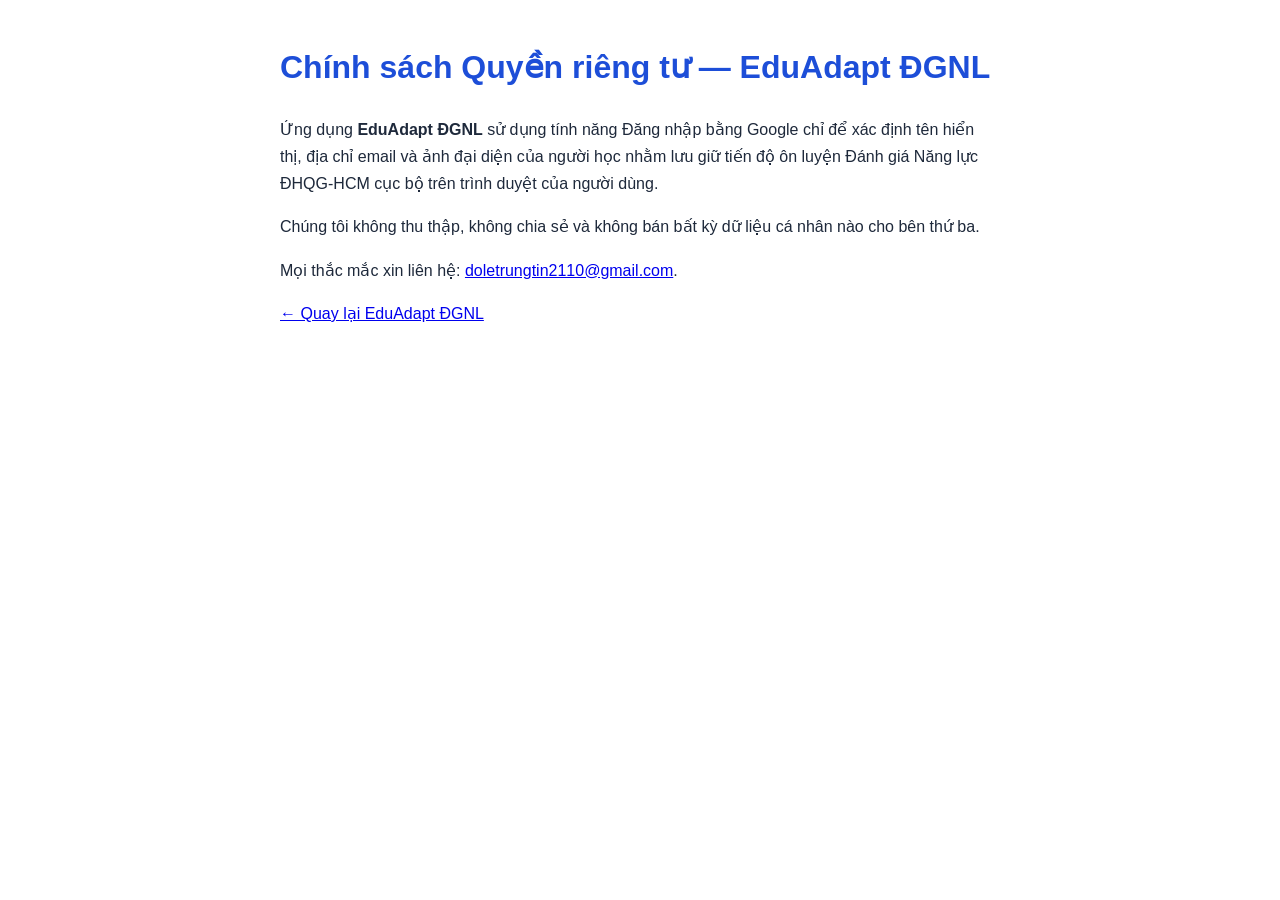
==== privacy.html @ c17a8e14 "Integrate real Google Identity Services OAuth in privacy.html" ====
<!DOCTYPE html>
<html lang="vi">
<head>
  <meta charset="UTF-8" />
  <meta name="viewport" content="width=device-width, initial-scale=1.0" />
  <title>Chính sách Quyền riêng tư — EduAdapt ĐGNL</title>
  <style>
    body { font-family: -apple-system, BlinkMacSystemFont, "Segoe UI", Roboto, sans-serif; max-width: 720px; margin: 40px auto; padding: 0 20px; line-height: 1.7; color: #1e293b; }
    h1 { color: #1d4ed8; }
  </style>
</head>
<body>
  <h1>Chính sách Quyền riêng tư — EduAdapt ĐGNL</h1>
  <p>Ứng dụng <strong>EduAdapt ĐGNL</strong> sử dụng tính năng Đăng nhập bằng Google chỉ để xác định tên hiển thị, địa chỉ email và ảnh đại diện của người học nhằm lưu giữ tiến độ ôn luyện Đánh giá Năng lực ĐHQG-HCM cục bộ trên trình duyệt của người dùng.</p>
  <p>Chúng tôi không thu thập, không chia sẻ và không bán bất kỳ dữ liệu cá nhân nào cho bên thứ ba.</p>
  <p>Mọi thắc mắc xin liên hệ: <a href="mailto:doletrungtin2110@gmail.com">doletrungtin2110@gmail.com</a>.</p>
  <p><a href="./">← Quay lại EduAdapt ĐGNL</a></p>
</body>
</html>
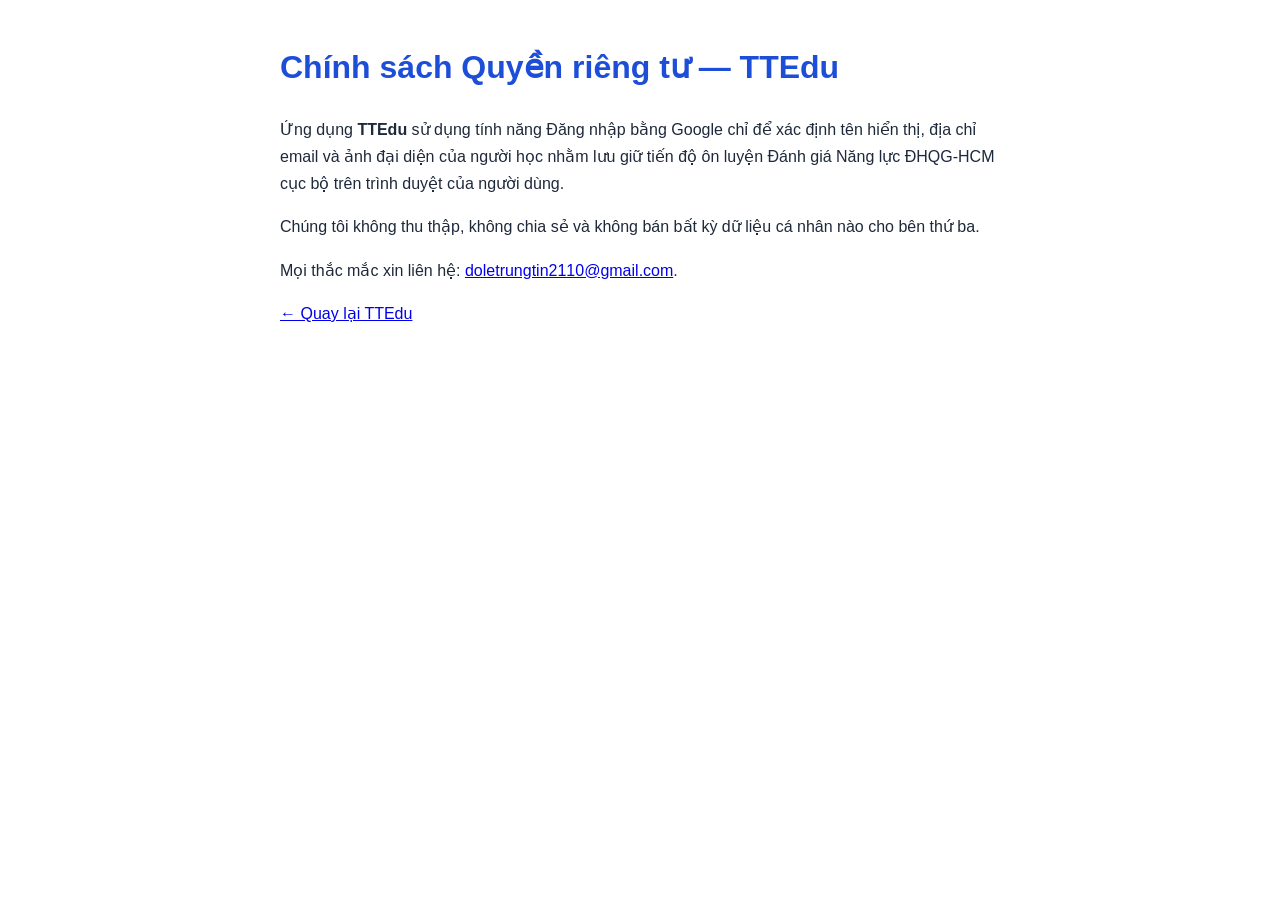
==== commit 6b18b738: "Rename brand to TTEdu" ====
--- a/privacy.html
+++ b/privacy.html
@@ -3,17 +3,17 @@
 <head>
   <meta charset="UTF-8" />
   <meta name="viewport" content="width=device-width, initial-scale=1.0" />
-  <title>Chính sách Quyền riêng tư — EduAdapt ĐGNL</title>
+  <title>Chính sách Quyền riêng tư — TTEdu</title>
   <style>
     body { font-family: -apple-system, BlinkMacSystemFont, "Segoe UI", Roboto, sans-serif; max-width: 720px; margin: 40px auto; padding: 0 20px; line-height: 1.7; color: #1e293b; }
     h1 { color: #1d4ed8; }
   </style>
 </head>
 <body>
-  <h1>Chính sách Quyền riêng tư — EduAdapt ĐGNL</h1>
-  <p>Ứng dụng <strong>EduAdapt ĐGNL</strong> sử dụng tính năng Đăng nhập bằng Google chỉ để xác định tên hiển thị, địa chỉ email và ảnh đại diện của người học nhằm lưu giữ tiến độ ôn luyện Đánh giá Năng lực ĐHQG-HCM cục bộ trên trình duyệt của người dùng.</p>
+  <h1>Chính sách Quyền riêng tư — TTEdu</h1>
+  <p>Ứng dụng <strong>TTEdu</strong> sử dụng tính năng Đăng nhập bằng Google chỉ để xác định tên hiển thị, địa chỉ email và ảnh đại diện của người học nhằm lưu giữ tiến độ ôn luyện Đánh giá Năng lực ĐHQG-HCM cục bộ trên trình duyệt của người dùng.</p>
   <p>Chúng tôi không thu thập, không chia sẻ và không bán bất kỳ dữ liệu cá nhân nào cho bên thứ ba.</p>
   <p>Mọi thắc mắc xin liên hệ: <a href="mailto:doletrungtin2110@gmail.com">doletrungtin2110@gmail.com</a>.</p>
-  <p><a href="./">← Quay lại EduAdapt ĐGNL</a></p>
+  <p><a href="./">← Quay lại TTEdu</a></p>
 </body>
 </html>
